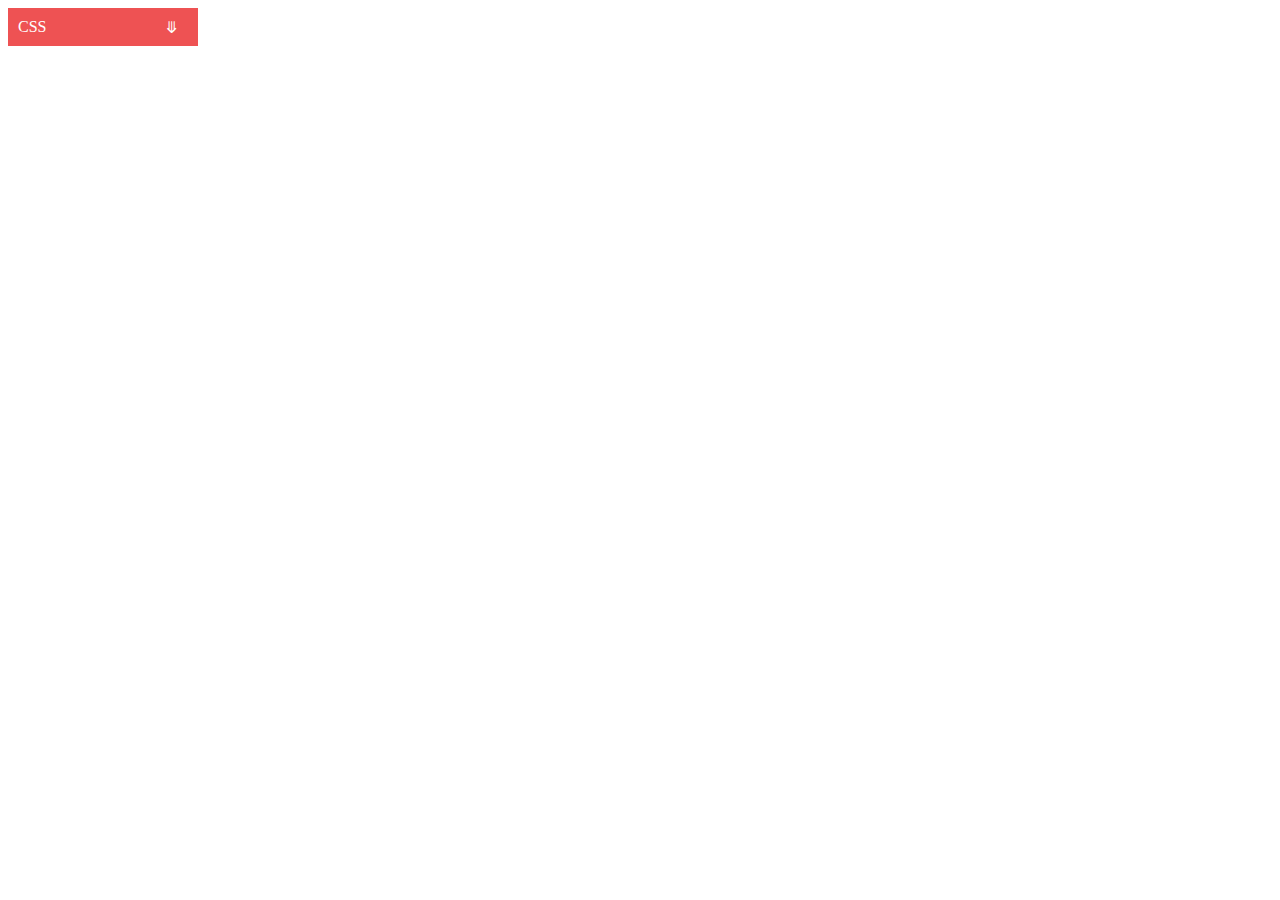
==== customSelect/index.html @ 5b3eaa3d "Не получаеться сделать так чтобы при нажатии на любое другое место select сворачивался" ====
<!DOCTYPE html>
<html lang="en">
<head>
    <meta charset="UTF-8">
    <meta name="viewport" content="width=device-width, initial-scale=1.0">
    <meta http-equiv="X-UA-Compatible" content="ie=edge">

    <link rel="stylesheet" href="style.css">
    <title>Document</title>
</head>
<body>
    <div class="selection">
        <select>
            <option value="0">CSS</option>
            <option value="1">HTML</option>
            <option value="2">JavaScript</option>
            <option value="3">PHP</option>
            <option value="4">Java</option>
        </select>
        <!-- <span class="arrow"></span> -->
    </div>

    <script src="js.js"></script>
</body>
</html>
---- customSelect/style.css ----
*{
    user-select: none;
    -o-user-select: none;
    -moz-user-select: none;
    -webkit-user-select: none;
}
.selection{
    position: relative;
    width: 15%;
}

.selection select{
    display: none;
}

.hide{
    display: none;
}

.select-button{
    padding: 10px;
    background-color: #ee5253;
    position: relative;
    color: #fff;
}

.options-wrapper{
    padding: 10px;
    background-color: #ff6b6b;
}
.options-wrapper .option{
    padding-top: 10px;
    padding-bottom: 10px;
    color: #ffffff;
    transition: all .2s ease;
}
.options-wrapper .option:hover{
    background-color: #ee5253;
    padding-left: 10px;
}

.selected-option{
    background-color: #ee5253;
    padding-left: 10px;
}

.arrow:before{
    content: "\290B";
    position: absolute;
    right: 20px;
    transition: all .25s ease;
}

.arrow-active:before{
    transform: rotate(180deg);
    transition: all .25s ease;
}
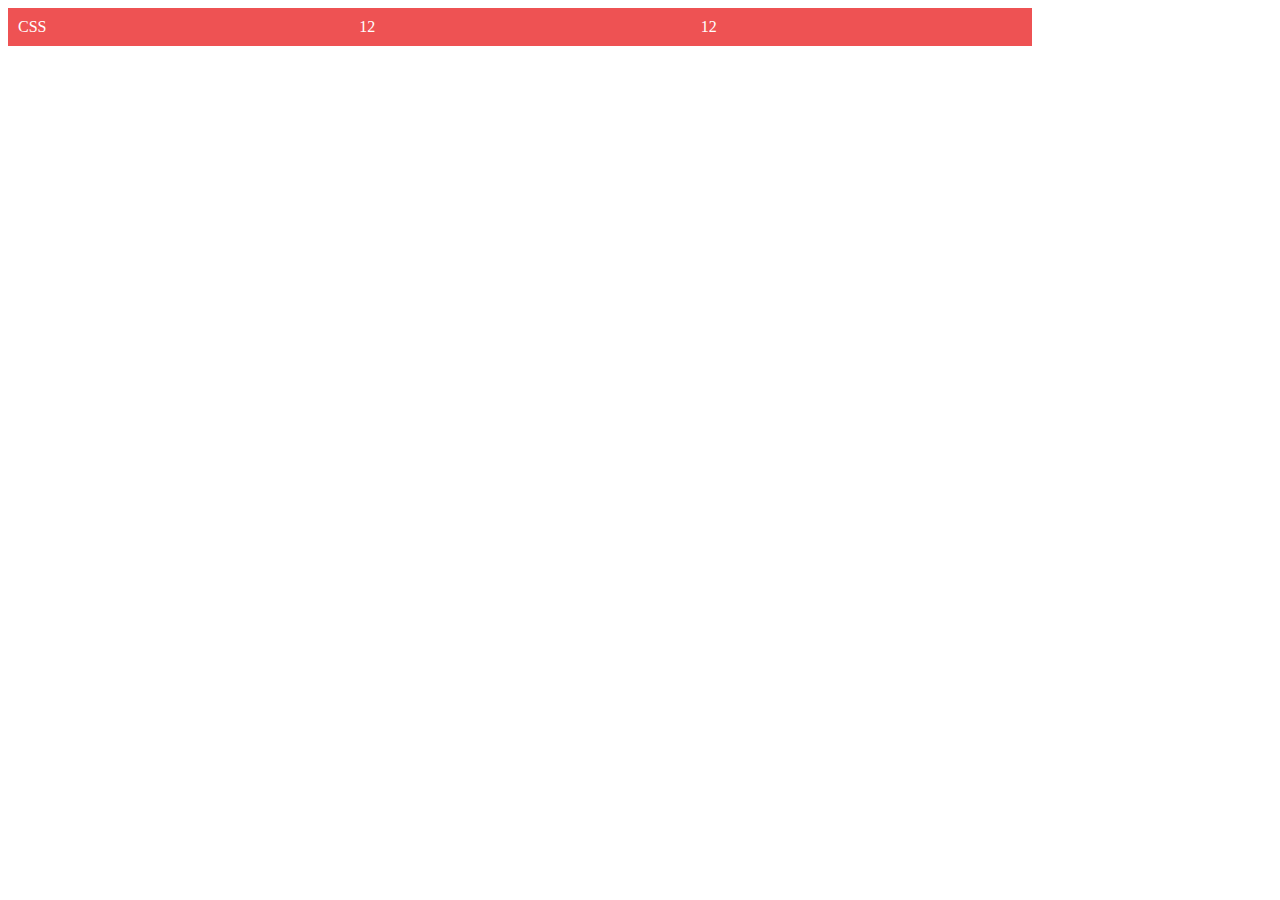
==== commit 30bf15ea: "commit" ====
--- a/customSelect/index.html
+++ b/customSelect/index.html
@@ -10,13 +10,31 @@
 </head>
 <body>
     <div class="selection">
-        <select>
-            <option value="0">CSS</option>
-            <option value="1">HTML</option>
-            <option value="2">JavaScript</option>
-            <option value="3">PHP</option>
-            <option value="4">Java</option>
-        </select>
+        <div class="selects">
+            <select class="s">
+                <option value="0">CSS</option>
+                <option value="1">HTML</option>
+                <option value="2">JavaScript</option>
+                <option value="3">PHP</option>
+                <option value="4">Java</option>
+            </select>
+
+            <select class="s1">
+                <option value="0">12</option>
+                <option value="1">3</option>
+                <option value="2">asd</option>
+                <option value="3">PHP</option>
+                <option value="4">Java</option>
+            </select>
+
+            <select class="s2">
+                <option value="0">12</option>
+                <option value="1">3</option>
+                <option value="2">asd</option>
+                <option value="3">PHP</option>
+                <option value="4">Java</option>
+            </select>
+        </div>
         <!-- <span class="arrow"></span> -->
     </div>
 
--- a/customSelect/style.css
+++ b/customSelect/style.css
@@ -6,11 +6,16 @@
 }
 .selection{
     position: relative;
-    width: 15%;
+    width: 1024px;
+    display: flex;
 }
 
 .selection select{
     display: none;
+}
+
+.main-select-wrapper{
+    width: 50%;
 }
 
 .hide{
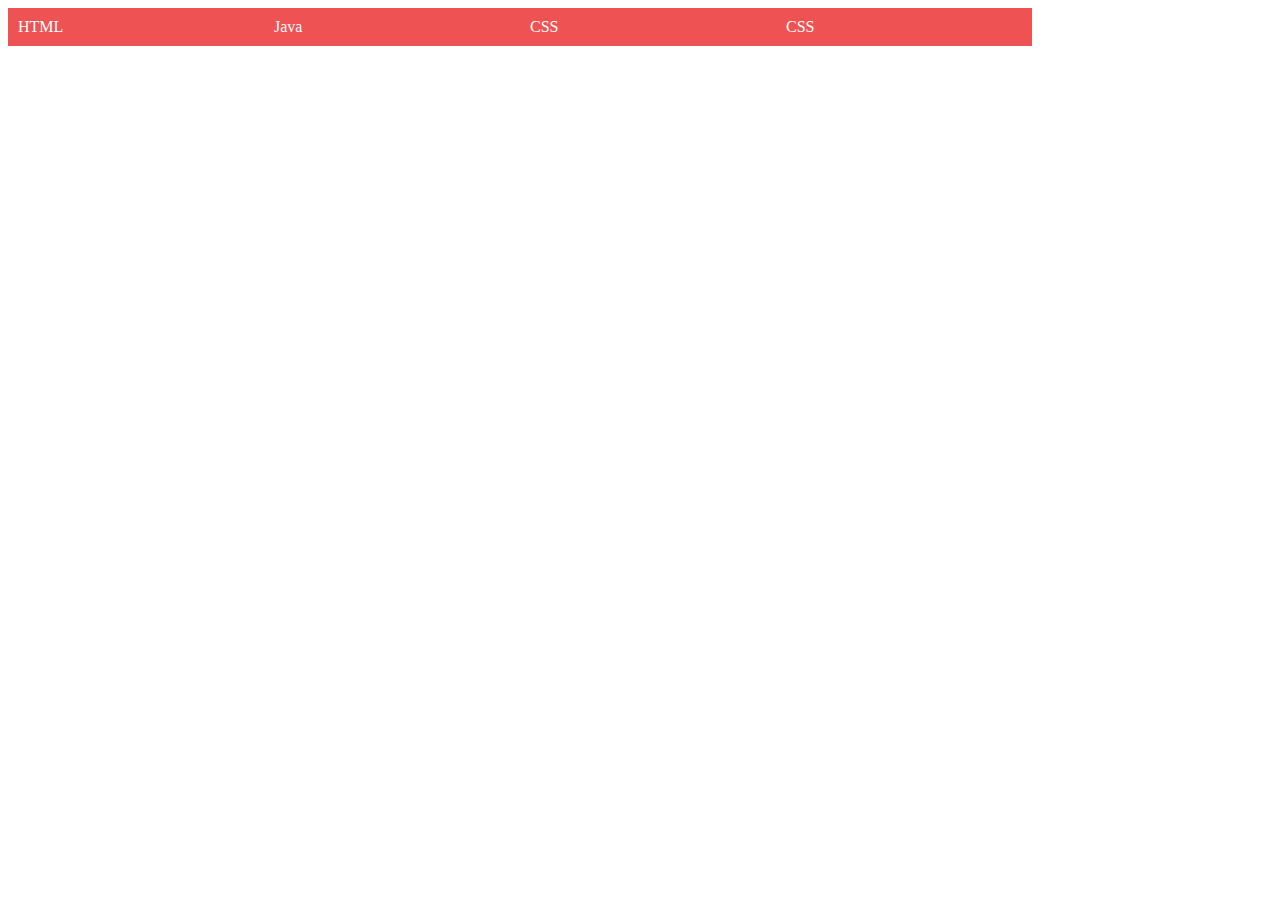
==== commit 3796bfaf: "commit" ====
--- a/customSelect/index.html
+++ b/customSelect/index.html
@@ -20,23 +20,36 @@
             </select>
 
             <select class="s1">
-                <option value="0">12</option>
-                <option value="1">3</option>
-                <option value="2">asd</option>
+                <option value="0">HTML</option>
+                <option value="1">CSS</option>
+                <option value="2">Java</option>
                 <option value="3">PHP</option>
                 <option value="4">Java</option>
             </select>
 
             <select class="s2">
-                <option value="0">12</option>
-                <option value="1">3</option>
-                <option value="2">asd</option>
+                <option value="0">Java</option>
+                <option value="1">PHP</option>
+                <option value="2">JavaScript</option>
                 <option value="3">PHP</option>
                 <option value="4">Java</option>
             </select>
+
+            <select class="s3">
+                <option value="0">CSS</option>
+                <option value="1">HTML</option>
+                <option value="2">JavaScript</option>
+                <option value="3">PHP</option>
+                <option value="4">Java</option>
+            </select>
+            
         </div>
+
+        
         <!-- <span class="arrow"></span> -->
     </div>
+
+    
 
     <script src="js.js"></script>
 </body>
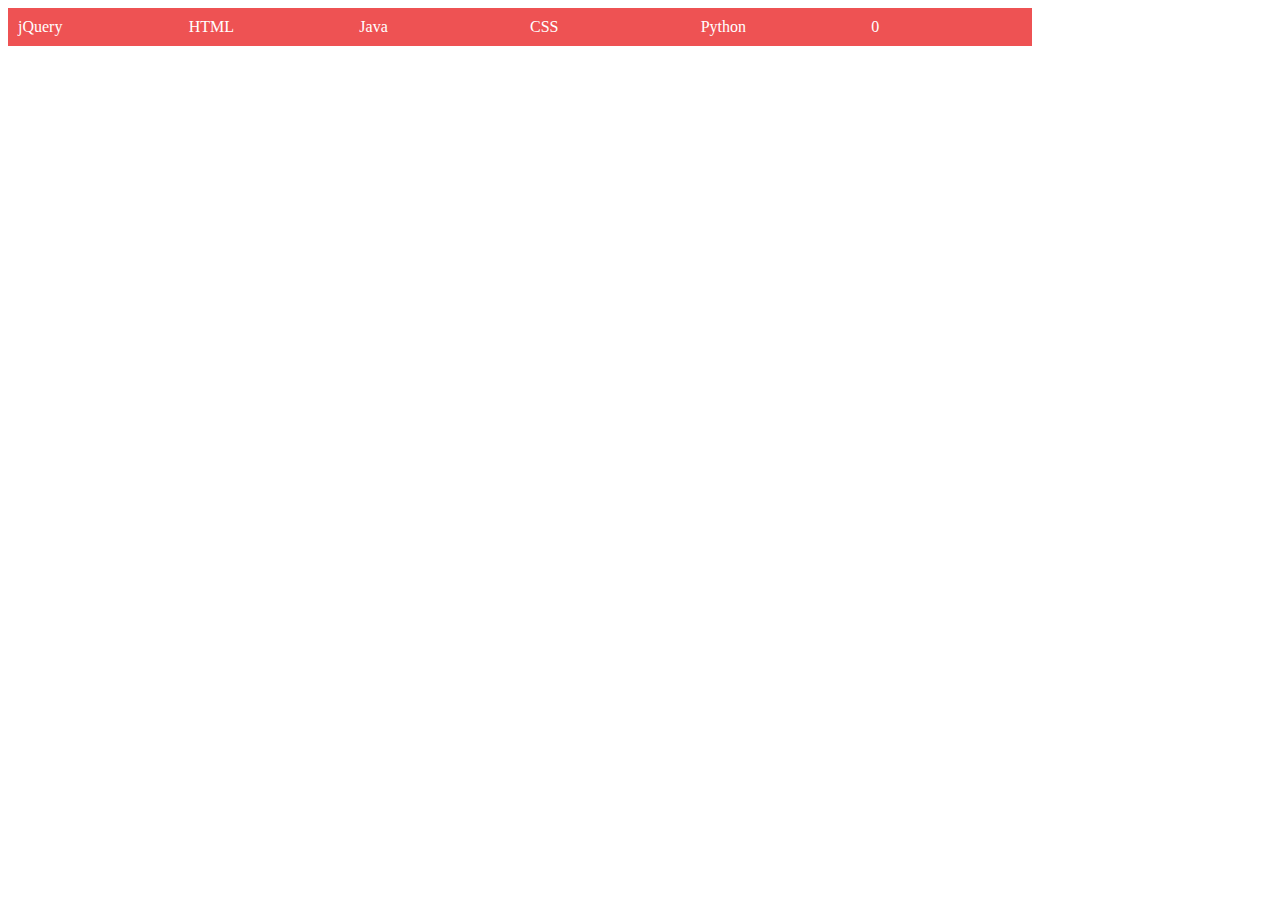
==== commit 2b605b68: "commit" ====
--- a/customSelect/index.html
+++ b/customSelect/index.html
@@ -10,46 +10,58 @@
 </head>
 <body>
     <div class="selection">
-        <div class="selects">
-            <select class="s">
-                <option value="0">CSS</option>
-                <option value="1">HTML</option>
-                <option value="2">JavaScript</option>
-                <option value="3">PHP</option>
-                <option value="4">Java</option>
-            </select>
-
-            <select class="s1">
-                <option value="0">HTML</option>
-                <option value="1">CSS</option>
-                <option value="2">Java</option>
-                <option value="3">PHP</option>
-                <option value="4">Java</option>
-            </select>
-
-            <select class="s2">
-                <option value="0">Java</option>
-                <option value="1">PHP</option>
-                <option value="2">JavaScript</option>
-                <option value="3">PHP</option>
-                <option value="4">Java</option>
-            </select>
-
-            <select class="s3">
-                <option value="0">CSS</option>
-                <option value="1">HTML</option>
-                <option value="2">JavaScript</option>
-                <option value="3">PHP</option>
-                <option value="4">Java</option>
-            </select>
-            
-        </div>
-
-        
-        <!-- <span class="arrow"></span> -->
+              <!-- <span class="arrow"></span> -->
     </div>
 
-    
+    <select>
+        <option value="0">jQuery</option>
+        <option value="1">asd</option>
+        <option value="2">JavaScript</option>
+        <option value="3">PHP</option>
+        <option value="4">Java</option>
+    </select>
+
+    <select>
+        <option value="0">HTML</option>
+        <option value="1">CSS</option>
+        <option value="2">Java</option>
+        <option value="3">PHP</option>
+        <option value="4">Java</option>
+    </select>
+
+    <select>
+        <option value="0">Java</option>
+        <option value="1">PHP</option>
+        <option value="2">JavaScript</option>
+        <option value="3">PHP</option>
+        <option value="4">Java</option>
+    </select>
+
+    <select>
+        <option value="0">CSS</option>
+        <option value="1">HTML</option>
+        <option value="2">JavaScript</option>
+        <option value="3">PHP</option>
+        <option value="4">Java</option>
+    </select>
+
+
+    <select>
+        <option value="0">Python</option>
+        <option value="1">HTML</option>
+        <option value="2">JavaScript</option>
+        <option value="3">PHP</option>
+        <option value="4">Java</option>
+    </select>
+
+    <select>
+        <option value="0">0</option>
+        <option value="1">1</option>
+        <option value="2">2</option>
+        <option value="3">3</option>
+        <option value="4">4</option>
+    </select>
+
 
     <script src="js.js"></script>
 </body>
--- a/customSelect/style.css
+++ b/customSelect/style.css
@@ -10,7 +10,7 @@
     display: flex;
 }
 
-.selection select{
+select{
     display: none;
 }
 
